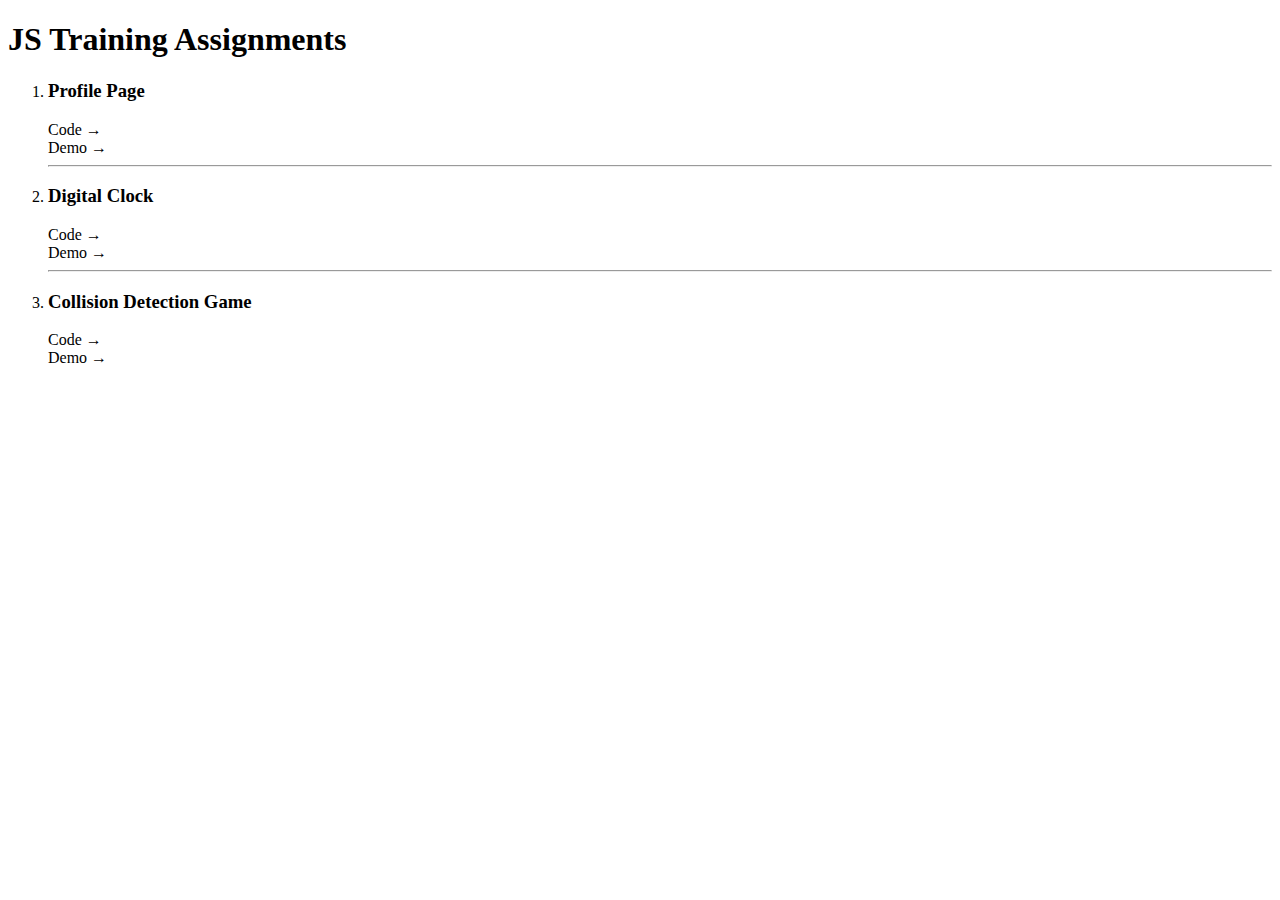
==== index.html @ 2ac302f2 "added index and style in root" ====
<!DOCTYPE html>
<html lang="en">
  <head>
    <meta charset="UTF-8" />
    <meta http-equiv="X-UA-Compatible" content="IE=edge" />
    <meta name="viewport" content="width=device-width, initial-scale=1.0" />
    <title>JS Assignments</title>
    <link rel="stylesheet" href="./style.css" />
  </head>
  <body>
    <main>
      <h1>JS Training Assignments</h1>
      <ol>
        <li class="project">
          <h3>Profile Page</h3>
          <a
            href="https://github.com/shishirneupane/js-training/tree/main/profile-page"
            >Code &rarr;</a
          >
          <br />
          <a href="https://shishirneupane.github.io/js-training/profile-page"
            >Demo &rarr;</a
          >
        </li>
        <hr />
        <li class="project">
          <h3>Digital Clock</h3>
          <a
            href="https://github.com/shishirneupane/js-training/tree/main/digital-clock"
            >Code &rarr;</a
          >
          <br />
          <a href="https://shishirneupane.github.io/js-training/digital-clock"
            >Demo &rarr;</a
          >
        </li>
        <hr />
        <li class="project">
          <h3>Collision Detection Game</h3>
          <a
            href="https://github.com/shishirneupane/js-training/tree/main/collision-detection"
            >Code &rarr;</a
          >
          <br />
          <a
            href="https://shishirneupane.github.io/js-training/collision-detection"
            >Demo &rarr;</a
          >
        </li>
      </ol>
    </main>
  </body>
</html>
---- style.css ----
a {
  text-decoration: none;
  color: black;
}
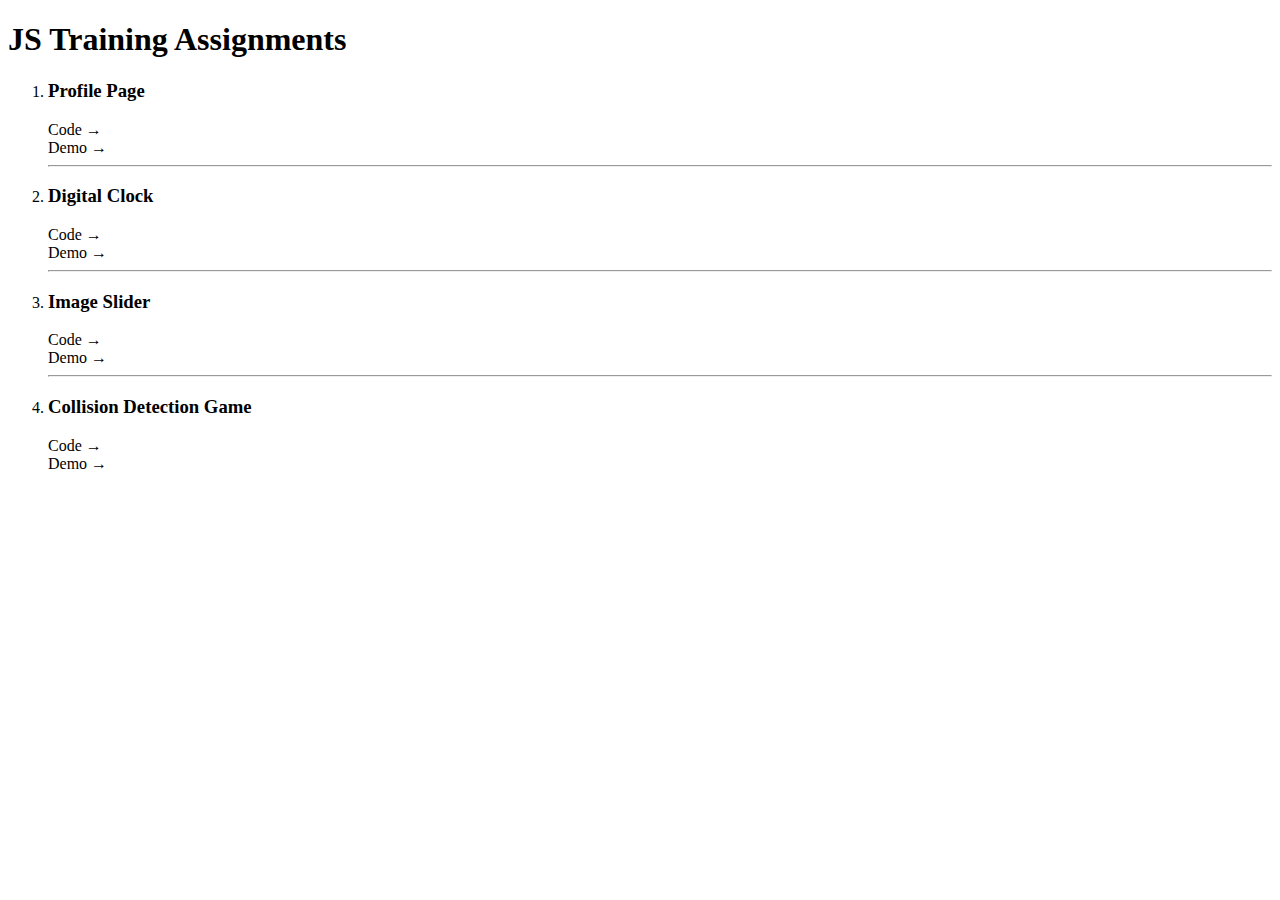
==== commit 0d3a466e: "image-slider" ====
--- a/index.html
+++ b/index.html
@@ -11,7 +11,7 @@
     <main>
       <h1>JS Training Assignments</h1>
       <ol>
-        <li class="project">
+        <li>
           <h3>Profile Page</h3>
           <a
             href="https://github.com/shishirneupane/js-training/tree/main/profile-page"
@@ -23,7 +23,7 @@
           >
         </li>
         <hr />
-        <li class="project">
+        <li>
           <h3>Digital Clock</h3>
           <a
             href="https://github.com/shishirneupane/js-training/tree/main/digital-clock"
@@ -35,7 +35,19 @@
           >
         </li>
         <hr />
-        <li class="project">
+        <li>
+          <h3>Image Slider</h3>
+          <a
+            href="https://github.com/shishirneupane/js-training/tree/main/image-slider"
+            >Code &rarr;</a
+          >
+          <br />
+          <a href="https://shishirneupane.github.io/js-training/image-slider"
+            >Demo &rarr;</a
+          >
+        </li>
+        <hr />
+        <li>
           <h3>Collision Detection Game</h3>
           <a
             href="https://github.com/shishirneupane/js-training/tree/main/collision-detection"
